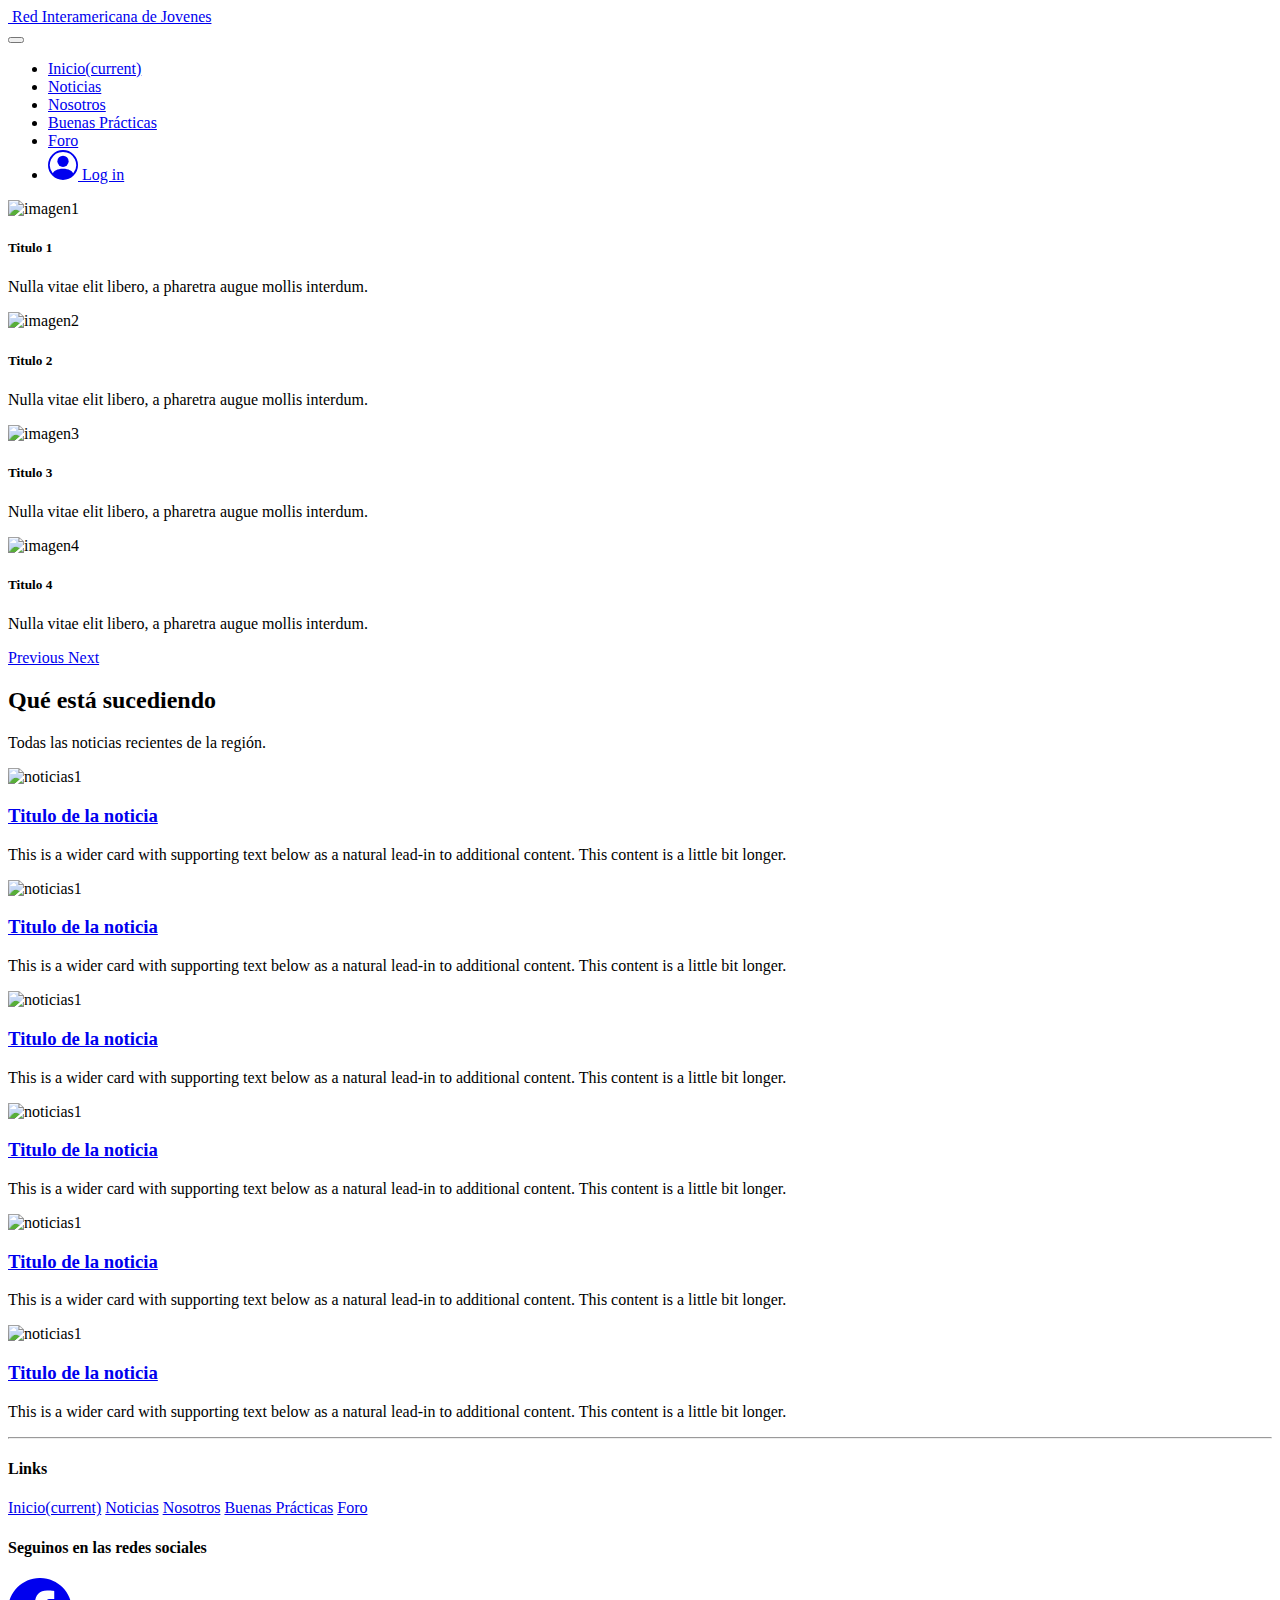
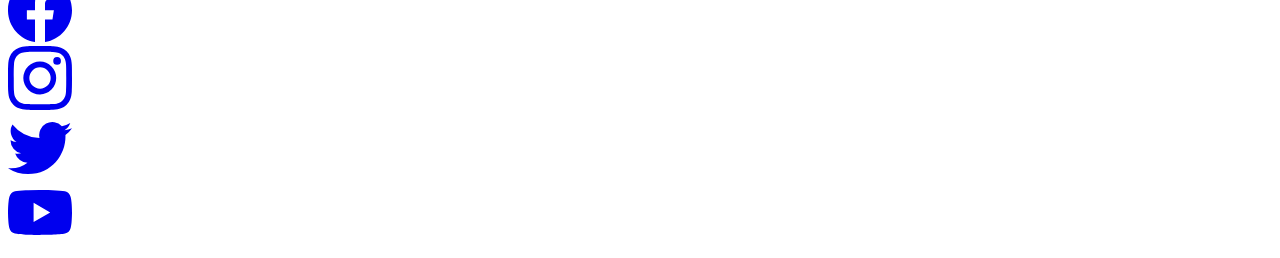
==== wp-content/themes/YouthTheme/model/index.html @ cebd4c57 "Added models" ====
<!DOCTYPE html>
<html lang="es">

<head>
  <meta charset="UTF-8">
  <meta name="viewport" content="width=device-width, initial-scale=1.0">
  <title>Interamerican Youth Network</title>
  <link rel="stylesheet" href="https://cdn.jsdelivr.net/npm/bootstrap@4.6.0/dist/css/bootstrap.min.css"
    integrity="sha384-B0vP5xmATw1+K9KRQjQERJvTumQW0nPEzvF6L/Z6nronJ3oUOFUFpCjEUQouq2+l" crossorigin="anonymous">
  <link rel="stylesheet" href="css/estilos.css">
</head>

<body>

  <header>
    <!-- Image and text -->
    <nav class="navbar navbar-light bg-light">
      <a class="navbar-brand" href="#">
        <img src="https://via.placeholder.com/30x30" class="d-inline-block align-top" alt="" loading="lazy">
        Red Interamericana de Jovenes
      </a>

      <nav class="navbar navbar-expand-lg navbar-light bg-light">
        <button class="navbar-toggler" type="button" data-toggle="collapse" data-target="#navbarNav"
          aria-controls="navbarNav" aria-expanded="false" aria-label="Toggle navigation">
          <span class="navbar-toggler-icon"></span>
        </button>
        <div class="collapse navbar-collapse" id="navbarNav">
          <ul class="navbar-nav align-items-baseline">
            <li class="nav-item active">
              <a class="nav-link" href="#">Inicio<span class="sr-only">(current)</span></a>
            </li>
            <li class="nav-item">
              <a class="nav-link" href="posts.html">Noticias</a>
            </li>
            <li class="nav-item">
              <a class="nav-link" href="about.html">Nosotros</a>
            </li>
            <li class="nav-item">
              <a class="nav-link" href="#">Buenas Prácticas</a>
            </li>
            <li class="nav-item">
              <a class="nav-link" href="#">Foro</a>
            </li>

            <li class="nav-item">
              <a class="nav-link" href="login.html">
                <svg xmlns="http://www.w3.org/2000/svg" width="30" height="30" fill="currentColor"
                  class="bi bi-person-circle mr-1" viewBox="0 0 16 16">
                  <path d="M11 6a3 3 0 1 1-6 0 3 3 0 0 1 6 0z" />
                  <path fill-rule="evenodd"
                    d="M0 8a8 8 0 1 1 16 0A8 8 0 0 1 0 8zm8-7a7 7 0 0 0-5.468 11.37C3.242 11.226 4.805 10 8 10s4.757 1.225 5.468 2.37A7 7 0 0 0 8 1z" />
                </svg>
                <span>Log in</span>
              </a>
            </li>
          </ul>
        </div>
      </nav>
    </nav>
  </header>

  <div id="carouselExampleFade" class="carousel slide carousel-fade" data-ride="carousel">
    <div class="carousel-inner">
      <div class="carousel-item active">
        <img src="https://via.placeholder.com/1820x720" class="d-block w-100" alt="imagen1">
        <div class="carousel-caption d-none d-md-block">
          <h5>Titulo 1</h5>
          <p>Nulla vitae elit libero, a pharetra augue mollis interdum.</p>
        </div>
      </div>
      <div class="carousel-item">
        <img src="https://via.placeholder.com/1820x720" class="d-block w-100" alt="imagen2">
        <div class="carousel-caption d-none d-md-block">
          <h5>Titulo 2</h5>
          <p>Nulla vitae elit libero, a pharetra augue mollis interdum.</p>
        </div>
      </div>
      <div class="carousel-item">
        <img src="https://via.placeholder.com/1820x720" class="d-block w-100" alt="imagen3">
        <div class="carousel-caption d-none d-md-block">
          <h5>Titulo 3</h5>
          <p>Nulla vitae elit libero, a pharetra augue mollis interdum.</p>
        </div>
      </div>
      <div class="carousel-item">
        <img src="https://via.placeholder.com/1820x720" class="d-block w-100" alt="imagen4">
        <div class="carousel-caption d-none d-md-block">
          <h5>Titulo 4</h5>
          <p>Nulla vitae elit libero, a pharetra augue mollis interdum.</p>
        </div>
      </div>
    </div>
    <a class="carousel-control-prev" href="#carouselExampleFade" role="button" data-slide="prev">
      <span class="carousel-control-prev-icon" aria-hidden="true"></span>
      <span class="sr-only">Previous</span>
    </a>
    <a class="carousel-control-next" href="#carouselExampleFade" role="button" data-slide="next">
      <span class="carousel-control-next-icon" aria-hidden="true"></span>
      <span class="sr-only">Next</span>
    </a>
  </div>
  <h2></h2>
  <p></p>
  <section>
    <main role="main">

      <section class="text-center">
        <div class="container">
          <h2>Qué está sucediendo</h2>
          <p class="lead text-muted">Todas las noticias recientes de la región.</p>
        </div>
      </section>

      <div class="album py-5">
        <div class="container">

          <div class="row">
            <!--primer fila de noticias-->

            <div class="col-md-4">
              <div class="card mb-4 border-0">
                <img src="https://via.placeholder.com/328x225" alt="noticias1">
                <div class="card-body bg-transparent">
                  <a href="singlepost.html" class="title-link">
                    <h3>Titulo de la noticia</h3>
                  </a>
                  <p class="card-text text-justify">This is a wider card with supporting text below as a natural lead-in to
                    additional content. This content is a little bit longer.</p>
                </div>
              </div>
            </div>

            <div class="col-md-4">
              <div class="card mb-4 border-0">
                <img src="https://via.placeholder.com/328x225" alt="noticias1">
                <div class="card-body bg-transparent">
                  <a href="singlepost.html" class="title-link">
                    <h3>Titulo de la noticia</h3>
                  </a>
                  <p class="card-text text-justify">This is a wider card with supporting text below as a natural lead-in to
                    additional content. This content is a little bit longer.</p>
                </div>
              </div>
            </div>

            <div class="col-md-4">
              <div class="card mb-4 border-0">
                <img src="https://via.placeholder.com/328x225" alt="noticias1">
                <div class="card-body bg-transparent">
                  <a href="singlepost.html" class="title-link">
                    <h3>Titulo de la noticia</h3>
                  </a>
                  <p class="card-text text-justify">This is a wider card with supporting text below as a natural lead-in to
                    additional content. This content is a little bit longer.</p>
                </div>
              </div>
            </div>

            <div class="col-md-4">
              <div class="card mb-4 border-0">
                <img src="https://via.placeholder.com/328x225" alt="noticias1">
                <div class="card-body bg-transparent">
                  <a href="singlepost.html" class="title-link">
                    <h3>Titulo de la noticia</h3>
                  </a>
                  <p class="card-text text-justify">This is a wider card with supporting text below as a natural lead-in to
                    additional content. This content is a little bit longer.</p>
                </div>
              </div>
            </div>

            <div class="col-md-4">
              <div class="card mb-4 border-0">
                <img src="https://via.placeholder.com/328x225" alt="noticias1">
                <div class="card-body bg-transparent">
                  <a href="singlepost.html" class="title-link">
                    <h3>Titulo de la noticia</h3>
                  </a>
                  <p class="card-text text-justify">This is a wider card with supporting text below as a natural lead-in to
                    additional content. This content is a little bit longer.</p>
                </div>
              </div>
            </div>

            <div class="col-md-4">
              <div class="card mb-4 border-0">
                <img src="https://via.placeholder.com/328x225" alt="noticias1">
                <div class="card-body bg-transparent">
                  <a href="singlepost.html" class="title-link">
                    <h3>Titulo de la noticia</h3>
                  </a>
                  <p class="card-text text-justify">This is a wider card with supporting text below as a natural lead-in to
                    additional content. This content is a little bit longer.</p>
                </div>
              </div>
            </div>

          </div>
        </div>
      </div>
    </main>

    <footer>
      <div class="container">
        <hr>
        <div class="row justify-content-between">
          <div class="col-md-4">
            <h4 class="mb-2">Links</h4>
            <nav class="nav flex-column">
              <a class="nav-link pl-1" href="#">Inicio<span class="sr-only">(current)</span></a>
              <a class="nav-link pl-1" href="posts.html">Noticias</a>
              <a class="nav-link pl-1" href="about.html">Nosotros</a>
              <a class="nav-link pl-1" href="#">Buenas Prácticas</a>
              <a class="nav-link pl-1" href="#">Foro</a>
            </nav>
          </div>


          <div class="col-md-4">
            <h4 class="text-center mb-2">Seguinos en las redes sociales</h2>
            <div class="row justify-content-around">
                <!-- Facebook -->
                <div class="col-lg-3 mb-3 text-center">
                    <a href="#">
                        <svg xmlns="http://www.w3.org/2000/svg" width="64" height="64" fill="currentColor"
                            class="bi bi-facebook" viewBox="0 0 16 16">
                            <path
                                d="M16 8.049c0-4.446-3.582-8.05-8-8.05C3.58 0-.002 3.603-.002 8.05c0 4.017 2.926 7.347 6.75 7.951v-5.625h-2.03V8.05H6.75V6.275c0-2.017 1.195-3.131 3.022-3.131.876 0 1.791.157 1.791.157v1.98h-1.009c-.993 0-1.303.621-1.303 1.258v1.51h2.218l-.354 2.326H9.25V16c3.824-.604 6.75-3.934 6.75-7.951z" />
                        </svg>
                    </a>
                </div>

                <!-- Instagram-->
                <div class="col-lg-3 mb-3 text-center">
                    <a href="#">
                        <svg xmlns="http://www.w3.org/2000/svg" width="64" height="64" fill="currentColor"
                            class="bi bi-instagram" viewBox="0 0 16 16">
                            <path
                                d="M8 0C5.829 0 5.556.01 4.703.048 3.85.088 3.269.222 2.76.42a3.917 3.917 0 0 0-1.417.923A3.927 3.927 0 0 0 .42 2.76C.222 3.268.087 3.85.048 4.7.01 5.555 0 5.827 0 8.001c0 2.172.01 2.444.048 3.297.04.852.174 1.433.372 1.942.205.526.478.972.923 1.417.444.445.89.719 1.416.923.51.198 1.09.333 1.942.372C5.555 15.99 5.827 16 8 16s2.444-.01 3.298-.048c.851-.04 1.434-.174 1.943-.372a3.916 3.916 0 0 0 1.416-.923c.445-.445.718-.891.923-1.417.197-.509.332-1.09.372-1.942C15.99 10.445 16 10.173 16 8s-.01-2.445-.048-3.299c-.04-.851-.175-1.433-.372-1.941a3.926 3.926 0 0 0-.923-1.417A3.911 3.911 0 0 0 13.24.42c-.51-.198-1.092-.333-1.943-.372C10.443.01 10.172 0 7.998 0h.003zm-.717 1.442h.718c2.136 0 2.389.007 3.232.046.78.035 1.204.166 1.486.275.373.145.64.319.92.599.28.28.453.546.598.92.11.281.24.705.275 1.485.039.843.047 1.096.047 3.231s-.008 2.389-.047 3.232c-.035.78-.166 1.203-.275 1.485a2.47 2.47 0 0 1-.599.919c-.28.28-.546.453-.92.598-.28.11-.704.24-1.485.276-.843.038-1.096.047-3.232.047s-2.39-.009-3.233-.047c-.78-.036-1.203-.166-1.485-.276a2.478 2.478 0 0 1-.92-.598 2.48 2.48 0 0 1-.6-.92c-.109-.281-.24-.705-.275-1.485-.038-.843-.046-1.096-.046-3.233 0-2.136.008-2.388.046-3.231.036-.78.166-1.204.276-1.486.145-.373.319-.64.599-.92.28-.28.546-.453.92-.598.282-.11.705-.24 1.485-.276.738-.034 1.024-.044 2.515-.045v.002zm4.988 1.328a.96.96 0 1 0 0 1.92.96.96 0 0 0 0-1.92zm-4.27 1.122a4.109 4.109 0 1 0 0 8.217 4.109 4.109 0 0 0 0-8.217zm0 1.441a2.667 2.667 0 1 1 0 5.334 2.667 2.667 0 0 1 0-5.334z" />
                        </svg>
                    </a>
                </div>

                <!-- Twitter -->
                <div class="col-lg-3 mb-3 text-center">
                    <a href="#">
                        <svg xmlns="http://www.w3.org/2000/svg" width="64" height="64" fill="currentColor"
                            class="bi bi-instagram" viewBox="0 0 16 16">
                            <path
                                d="M5.026 15c6.038 0 9.341-5.003 9.341-9.334 0-.14 0-.282-.006-.422A6.685 6.685 0 0 0 16 3.542a6.658 6.658 0 0 1-1.889.518 3.301 3.301 0 0 0 1.447-1.817 6.533 6.533 0 0 1-2.087.793A3.286 3.286 0 0 0 7.875 6.03a9.325 9.325 0 0 1-6.767-3.429 3.289 3.289 0 0 0 1.018 4.382A3.323 3.323 0 0 1 .64 6.575v.045a3.288 3.288 0 0 0 2.632 3.218 3.203 3.203 0 0 1-.865.115 3.23 3.23 0 0 1-.614-.057 3.283 3.283 0 0 0 3.067 2.277A6.588 6.588 0 0 1 .78 13.58a6.32 6.32 0 0 1-.78-.045A9.344 9.344 0 0 0 5.026 15z" />
                        </svg>
                    </a>
                </div>

                <!-- Youtube -->
                <div class="col-lg-3 mb-3 text-center">
                    <a href="#">
                        <svg xmlns="http://www.w3.org/2000/svg" width="64" height="64" fill="currentColor"
                            class="bi bi-instagram" viewBox="0 0 16 16">
                            <path
                                d="M8.051 1.999h.089c.822.003 4.987.033 6.11.335a2.01 2.01 0 0 1 1.415 1.42c.101.38.172.883.22 1.402l.01.104.022.26.008.104c.065.914.073 1.77.074 1.957v.075c-.001.194-.01 1.108-.082 2.06l-.008.105-.009.104c-.05.572-.124 1.14-.235 1.558a2.007 2.007 0 0 1-1.415 1.42c-1.16.312-5.569.334-6.18.335h-.142c-.309 0-1.587-.006-2.927-.052l-.17-.006-.087-.004-.171-.007-.171-.007c-1.11-.049-2.167-.128-2.654-.26a2.007 2.007 0 0 1-1.415-1.419c-.111-.417-.185-.986-.235-1.558L.09 9.82l-.008-.104A31.4 31.4 0 0 1 0 7.68v-.122C.002 7.343.01 6.6.064 5.78l.007-.103.003-.052.008-.104.022-.26.01-.104c.048-.519.119-1.023.22-1.402a2.007 2.007 0 0 1 1.415-1.42c.487-.13 1.544-.21 2.654-.26l.17-.007.172-.006.086-.003.171-.007A99.788 99.788 0 0 1 7.858 2h.193zM6.4 5.209v4.818l4.157-2.408L6.4 5.209z" />
                        </svg>
                    </a>
                </div>
            </div>
          </div>
        </div>
      </div>
    </footer>

  </section>
  <script src="https://code.jquery.com/jquery-3.5.1.slim.min.js"
    integrity="sha384-DfXdz2htPH0lsSSs5nCTpuj/zy4C+OGpamoFVy38MVBnE+IbbVYUew+OrCXaRkfj"
    crossorigin="anonymous"></script>
  <script src="https://cdn.jsdelivr.net/npm/popper.js@1.16.1/dist/umd/popper.min.js"
    integrity="sha384-9/reFTGAW83EW2RDu2S0VKaIzap3H66lZH81PoYlFhbGU+6BZp6G7niu735Sk7lN"
    crossorigin="anonymous"></script>
  <script src="https://cdn.jsdelivr.net/npm/bootstrap@4.6.0/dist/js/bootstrap.min.js"
    integrity="sha384-+YQ4JLhjyBLPDQt//I+STsc9iw4uQqACwlvpslubQzn4u2UU2UFM80nGisd026JF"
    crossorigin="anonymous"></script>

</body>

</html>
---- wp-content/themes/YouthTheme/model/css/estilos.css ----
/*
    COLORS REFERENCE
    --iyn-purple = #612E6F
    --iyn-blue = #271F56
    --iyn-orange = #F3702C
    --iyn-yellow = #ECE825
*/

:root {
    --iyn-purple: #612E6F;
    --iyn-blue: #271F56;
    --iyn-orange: #F3702C;
    --iyn-yellow: #ECE825;
}

.iyn-bg-emphasis {
    background-color: var(--iyn-purple);
    color: white;
}
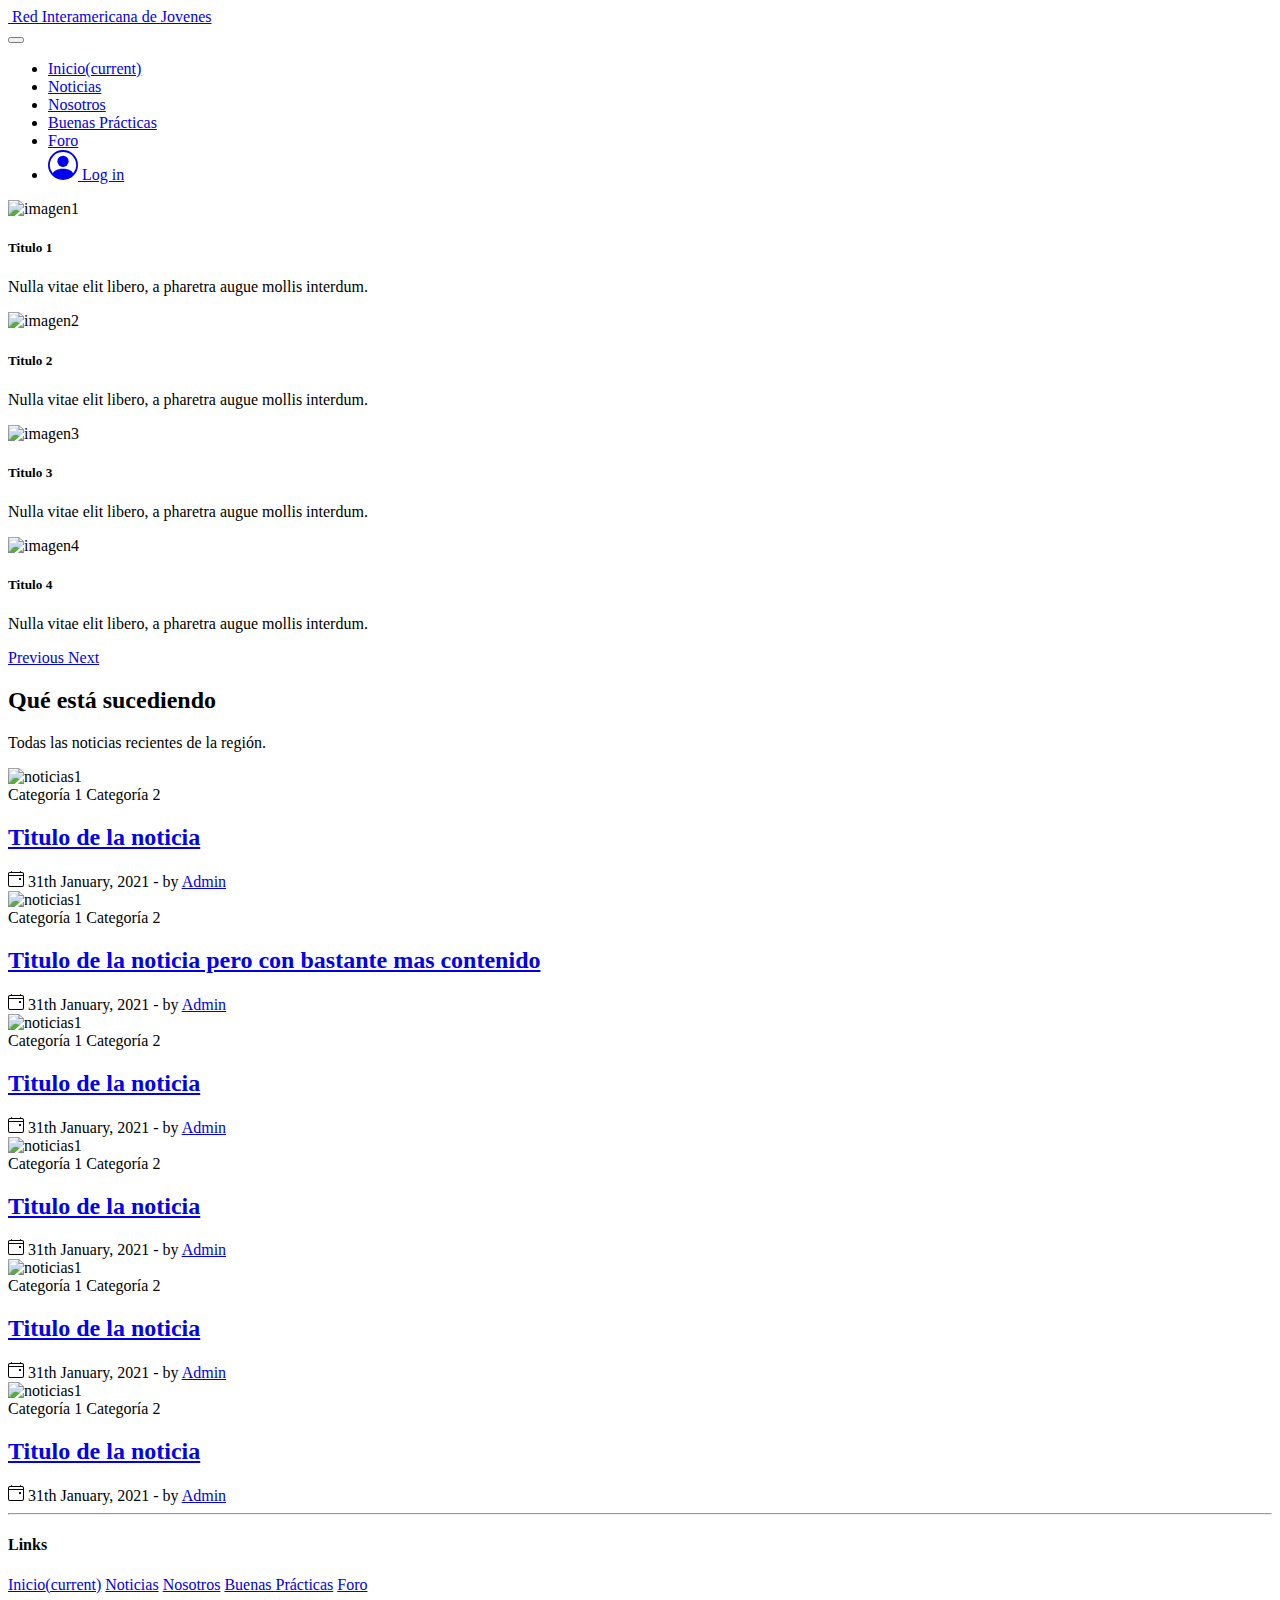
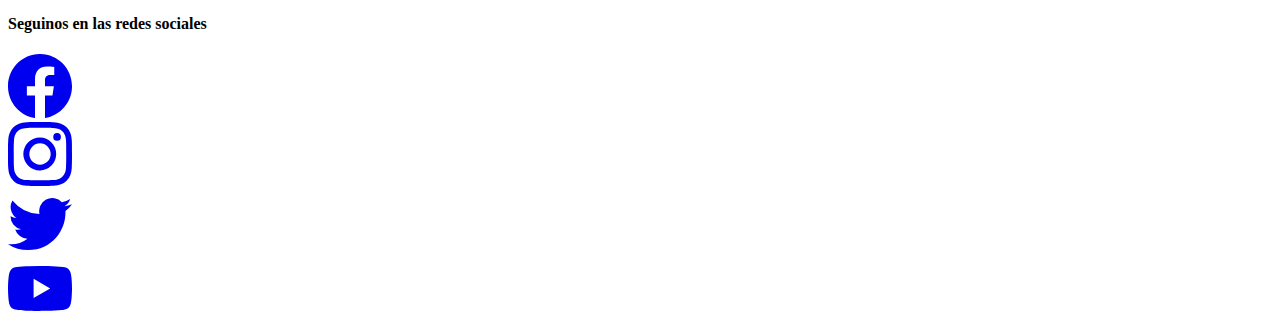
==== commit 1ecc0f2a: "Model for index and singlepost update" ====
--- a/wp-content/themes/YouthTheme/model/index.html
+++ b/wp-content/themes/YouthTheme/model/index.html
@@ -119,79 +119,229 @@
             <!--primer fila de noticias-->
 
             <div class="col-md-4">
+              <div class="card pb-4 border-0 h-100">
+                <img src="https://via.placeholder.com/328x225" alt="noticias1">
+                <div class="card-body bg-transparent pl-1 pt-2">
+
+                  <div class="row mb-2">
+                    <div class="col-md-auto">
+                      <a class="badge badge-primary p-1">
+                        Categoría 1
+                      </a>
+                      <a class="badge badge-secondary p-1">
+                        Categoría 2
+                      </a>
+                    </div>
+                  </div>
+
+                  <a href="singlepost.html" class="title-link">
+                    <h2 class="text-justify">Titulo de la noticia</h3>
+                  </a>
+
+                </div>
+                <div class="card-footer bg-transparent pl-1 border-top-0">
+                  <!-- Subtitle and info -->
+                  <div class="d-flex align-items-center mb-2 text-muted">
+                    <svg xmlns="http://www.w3.org/2000/svg" width="16" height="16" fill="currentColor"
+                      class="bi bi-calendar4-event mr-1" viewBox="0 0 16 16">
+                      <path
+                        d="M3.5 0a.5.5 0 0 1 .5.5V1h8V.5a.5.5 0 0 1 1 0V1h1a2 2 0 0 1 2 2v11a2 2 0 0 1-2 2H2a2 2 0 0 1-2-2V3a2 2 0 0 1 2-2h1V.5a.5.5 0 0 1 .5-.5zM2 2a1 1 0 0 0-1 1v1h14V3a1 1 0 0 0-1-1H2zm13 3H1v9a1 1 0 0 0 1 1h12a1 1 0 0 0 1-1V5z" />
+                      <path
+                        d="M11 7.5a.5.5 0 0 1 .5-.5h1a.5.5 0 0 1 .5.5v1a.5.5 0 0 1-.5.5h-1a.5.5 0 0 1-.5-.5v-1z" />
+                    </svg>
+                    <span>31th January, 2021 - by</span>
+                    <a href="#" class="ml-1 text-decoration-none">Admin</a>
+                  </div>
+                </div>
+              </div>
+            </div>
+
+            <div class="col-md-4">
+              <div class="card pb-4 border-0 h-100">
+                <img src="https://localhost/interamericanyouthnetwork/wp-content/uploads/2021/02/10885258_1555445701362956_2583106048994791272_n.jpg" height="225" width="328" style="object-fit: cover" alt="noticias1">
+                <div class="card-body bg-transparent pl-1 pt-2">
+
+                  <div class="row mb-2">
+                    <div class="col-md-auto">
+                      <a class="badge badge-primary p-1">
+                        Categoría 1
+                      </a>
+                      <a class="badge badge-secondary p-1">
+                        Categoría 2
+                      </a>
+                    </div>
+                  </div>
+
+                  <a href="singlepost.html" class="title-link">
+                    <h2 class="text-justify">Titulo de la noticia pero con bastante mas contenido</h3>
+                  </a>
+
+                </div>
+                <div class="card-footer bg-transparent pl-1 border-top-0">
+                  <!-- Subtitle and info -->
+                  <div class="d-flex align-items-center mb-2 text-muted">
+                    <svg xmlns="http://www.w3.org/2000/svg" width="16" height="16" fill="currentColor"
+                      class="bi bi-calendar4-event mr-1" viewBox="0 0 16 16">
+                      <path
+                        d="M3.5 0a.5.5 0 0 1 .5.5V1h8V.5a.5.5 0 0 1 1 0V1h1a2 2 0 0 1 2 2v11a2 2 0 0 1-2 2H2a2 2 0 0 1-2-2V3a2 2 0 0 1 2-2h1V.5a.5.5 0 0 1 .5-.5zM2 2a1 1 0 0 0-1 1v1h14V3a1 1 0 0 0-1-1H2zm13 3H1v9a1 1 0 0 0 1 1h12a1 1 0 0 0 1-1V5z" />
+                      <path
+                        d="M11 7.5a.5.5 0 0 1 .5-.5h1a.5.5 0 0 1 .5.5v1a.5.5 0 0 1-.5.5h-1a.5.5 0 0 1-.5-.5v-1z" />
+                    </svg>
+                    <span>31th January, 2021 - by</span>
+                    <a href="#" class="ml-1 text-decoration-none">Admin</a>
+                  </div>
+                </div>
+              </div>
+            </div>
+
+            <div class="col-md-4">
+              <div class="card pb-4 border-0 h-100">
+                <img src="https://via.placeholder.com/328x225" alt="noticias1">
+                <div class="card-body bg-transparent pl-1 pt-2">
+
+                  <div class="row mb-2">
+                    <div class="col-md-auto">
+                      <a class="badge badge-primary p-1">
+                        Categoría 1
+                      </a>
+                      <a class="badge badge-secondary p-1">
+                        Categoría 2
+                      </a>
+                    </div>
+                  </div>
+
+                  <a href="singlepost.html" class="title-link">
+                    <h2 class="text-justify">Titulo de la noticia</h3>
+                  </a>
+
+                </div>
+                <div class="card-footer bg-transparent pl-1 border-top-0">
+                  <!-- Subtitle and info -->
+                  <div class="d-flex align-items-center mb-2 text-muted">
+                    <svg xmlns="http://www.w3.org/2000/svg" width="16" height="16" fill="currentColor"
+                      class="bi bi-calendar4-event mr-1" viewBox="0 0 16 16">
+                      <path
+                        d="M3.5 0a.5.5 0 0 1 .5.5V1h8V.5a.5.5 0 0 1 1 0V1h1a2 2 0 0 1 2 2v11a2 2 0 0 1-2 2H2a2 2 0 0 1-2-2V3a2 2 0 0 1 2-2h1V.5a.5.5 0 0 1 .5-.5zM2 2a1 1 0 0 0-1 1v1h14V3a1 1 0 0 0-1-1H2zm13 3H1v9a1 1 0 0 0 1 1h12a1 1 0 0 0 1-1V5z" />
+                      <path
+                        d="M11 7.5a.5.5 0 0 1 .5-.5h1a.5.5 0 0 1 .5.5v1a.5.5 0 0 1-.5.5h-1a.5.5 0 0 1-.5-.5v-1z" />
+                    </svg>
+                    <span>31th January, 2021 - by</span>
+                    <a href="#" class="ml-1 text-decoration-none">Admin</a>
+                  </div>
+                </div>
+              </div>
+            </div>
+
+            <div class="col-md-4">
               <div class="card mb-4 border-0">
                 <img src="https://via.placeholder.com/328x225" alt="noticias1">
-                <div class="card-body bg-transparent">
-                  <a href="singlepost.html" class="title-link">
-                    <h3>Titulo de la noticia</h3>
-                  </a>
-                  <p class="card-text text-justify">This is a wider card with supporting text below as a natural lead-in to
-                    additional content. This content is a little bit longer.</p>
-                </div>
-              </div>
-            </div>
-
-            <div class="col-md-4">
-              <div class="card mb-4 border-0">
+                <div class="card-body bg-transparent pl-1 pt-2">
+
+                  <div class="row mb-2">
+                    <div class="col-md-auto">
+                      <a class="badge badge-primary p-1">
+                        Categoría 1
+                      </a>
+                      <a class="badge badge-secondary p-1">
+                        Categoría 2
+                      </a>
+                    </div>
+                  </div>
+
+                  <a href="singlepost.html" class="title-link">
+                    <h2 class="text-justify">Titulo de la noticia</h3>
+                  </a>
+
+                </div>
+                <div class="card-footer bg-transparent pl-1 border-top-0">
+                  <!-- Subtitle and info -->
+                  <div class="d-flex align-items-center mb-2 text-muted">
+                    <svg xmlns="http://www.w3.org/2000/svg" width="16" height="16" fill="currentColor"
+                      class="bi bi-calendar4-event mr-1" viewBox="0 0 16 16">
+                      <path
+                        d="M3.5 0a.5.5 0 0 1 .5.5V1h8V.5a.5.5 0 0 1 1 0V1h1a2 2 0 0 1 2 2v11a2 2 0 0 1-2 2H2a2 2 0 0 1-2-2V3a2 2 0 0 1 2-2h1V.5a.5.5 0 0 1 .5-.5zM2 2a1 1 0 0 0-1 1v1h14V3a1 1 0 0 0-1-1H2zm13 3H1v9a1 1 0 0 0 1 1h12a1 1 0 0 0 1-1V5z" />
+                      <path
+                        d="M11 7.5a.5.5 0 0 1 .5-.5h1a.5.5 0 0 1 .5.5v1a.5.5 0 0 1-.5.5h-1a.5.5 0 0 1-.5-.5v-1z" />
+                    </svg>
+                    <span>31th January, 2021 - by</span>
+                    <a href="#" class="ml-1 text-decoration-none">Admin</a>
+                  </div>
+                </div>
+              </div>
+            </div>
+
+            <div class="col-md-4">
+              <div class="card pb-4 border-0 h-100">
                 <img src="https://via.placeholder.com/328x225" alt="noticias1">
-                <div class="card-body bg-transparent">
-                  <a href="singlepost.html" class="title-link">
-                    <h3>Titulo de la noticia</h3>
-                  </a>
-                  <p class="card-text text-justify">This is a wider card with supporting text below as a natural lead-in to
-                    additional content. This content is a little bit longer.</p>
-                </div>
-              </div>
-            </div>
-
-            <div class="col-md-4">
-              <div class="card mb-4 border-0">
+                <div class="card-body bg-transparent pl-1 pt-2">
+
+                  <div class="row mb-2">
+                    <div class="col-md-auto">
+                      <a class="badge badge-primary p-1">
+                        Categoría 1
+                      </a>
+                      <a class="badge badge-secondary p-1">
+                        Categoría 2
+                      </a>
+                    </div>
+                  </div>
+
+                  <a href="singlepost.html" class="title-link">
+                    <h2 class="text-justify">Titulo de la noticia</h3>
+                  </a>
+
+                </div>
+                <div class="card-footer bg-transparent pl-1 border-top-0">
+                  <!-- Subtitle and info -->
+                  <div class="d-flex align-items-center mb-2 text-muted">
+                    <svg xmlns="http://www.w3.org/2000/svg" width="16" height="16" fill="currentColor"
+                      class="bi bi-calendar4-event mr-1" viewBox="0 0 16 16">
+                      <path
+                        d="M3.5 0a.5.5 0 0 1 .5.5V1h8V.5a.5.5 0 0 1 1 0V1h1a2 2 0 0 1 2 2v11a2 2 0 0 1-2 2H2a2 2 0 0 1-2-2V3a2 2 0 0 1 2-2h1V.5a.5.5 0 0 1 .5-.5zM2 2a1 1 0 0 0-1 1v1h14V3a1 1 0 0 0-1-1H2zm13 3H1v9a1 1 0 0 0 1 1h12a1 1 0 0 0 1-1V5z" />
+                      <path
+                        d="M11 7.5a.5.5 0 0 1 .5-.5h1a.5.5 0 0 1 .5.5v1a.5.5 0 0 1-.5.5h-1a.5.5 0 0 1-.5-.5v-1z" />
+                    </svg>
+                    <span>31th January, 2021 - by</span>
+                    <a href="#" class="ml-1 text-decoration-none">Admin</a>
+                  </div>
+                </div>
+              </div>
+            </div>
+
+            <div class="col-md-4">
+              <div class="card pb-4 border-0 h-100">
                 <img src="https://via.placeholder.com/328x225" alt="noticias1">
-                <div class="card-body bg-transparent">
-                  <a href="singlepost.html" class="title-link">
-                    <h3>Titulo de la noticia</h3>
-                  </a>
-                  <p class="card-text text-justify">This is a wider card with supporting text below as a natural lead-in to
-                    additional content. This content is a little bit longer.</p>
-                </div>
-              </div>
-            </div>
-
-            <div class="col-md-4">
-              <div class="card mb-4 border-0">
-                <img src="https://via.placeholder.com/328x225" alt="noticias1">
-                <div class="card-body bg-transparent">
-                  <a href="singlepost.html" class="title-link">
-                    <h3>Titulo de la noticia</h3>
-                  </a>
-                  <p class="card-text text-justify">This is a wider card with supporting text below as a natural lead-in to
-                    additional content. This content is a little bit longer.</p>
-                </div>
-              </div>
-            </div>
-
-            <div class="col-md-4">
-              <div class="card mb-4 border-0">
-                <img src="https://via.placeholder.com/328x225" alt="noticias1">
-                <div class="card-body bg-transparent">
-                  <a href="singlepost.html" class="title-link">
-                    <h3>Titulo de la noticia</h3>
-                  </a>
-                  <p class="card-text text-justify">This is a wider card with supporting text below as a natural lead-in to
-                    additional content. This content is a little bit longer.</p>
-                </div>
-              </div>
-            </div>
-
-            <div class="col-md-4">
-              <div class="card mb-4 border-0">
-                <img src="https://via.placeholder.com/328x225" alt="noticias1">
-                <div class="card-body bg-transparent">
-                  <a href="singlepost.html" class="title-link">
-                    <h3>Titulo de la noticia</h3>
-                  </a>
-                  <p class="card-text text-justify">This is a wider card with supporting text below as a natural lead-in to
-                    additional content. This content is a little bit longer.</p>
+                <div class="card-body bg-transparent pl-1 pt-2">
+
+                  <div class="row mb-2">
+                    <div class="col-md-auto">
+                      <a class="badge badge-primary p-1">
+                        Categoría 1
+                      </a>
+                      <a class="badge badge-secondary p-1">
+                        Categoría 2
+                      </a>
+                    </div>
+                  </div>
+
+                  <a href="singlepost.html" class="title-link">
+                    <h2 class="text-justify">Titulo de la noticia</h3>
+                  </a>
+
+                </div>
+                <div class="card-footer bg-transparent pl-1 border-top-0">
+                  <!-- Subtitle and info -->
+                  <div class="d-flex align-items-center mb-2 text-muted">
+                    <svg xmlns="http://www.w3.org/2000/svg" width="16" height="16" fill="currentColor"
+                      class="bi bi-calendar4-event mr-1" viewBox="0 0 16 16">
+                      <path
+                        d="M3.5 0a.5.5 0 0 1 .5.5V1h8V.5a.5.5 0 0 1 1 0V1h1a2 2 0 0 1 2 2v11a2 2 0 0 1-2 2H2a2 2 0 0 1-2-2V3a2 2 0 0 1 2-2h1V.5a.5.5 0 0 1 .5-.5zM2 2a1 1 0 0 0-1 1v1h14V3a1 1 0 0 0-1-1H2zm13 3H1v9a1 1 0 0 0 1 1h12a1 1 0 0 0 1-1V5z" />
+                      <path
+                        d="M11 7.5a.5.5 0 0 1 .5-.5h1a.5.5 0 0 1 .5.5v1a.5.5 0 0 1-.5.5h-1a.5.5 0 0 1-.5-.5v-1z" />
+                    </svg>
+                    <span>31th January, 2021 - by</span>
+                    <a href="#" class="ml-1 text-decoration-none">Admin</a>
+                  </div>
                 </div>
               </div>
             </div>
@@ -219,51 +369,51 @@
 
           <div class="col-md-4">
             <h4 class="text-center mb-2">Seguinos en las redes sociales</h2>
-            <div class="row justify-content-around">
+              <div class="row justify-content-around">
                 <!-- Facebook -->
                 <div class="col-lg-3 mb-3 text-center">
-                    <a href="#">
-                        <svg xmlns="http://www.w3.org/2000/svg" width="64" height="64" fill="currentColor"
-                            class="bi bi-facebook" viewBox="0 0 16 16">
-                            <path
-                                d="M16 8.049c0-4.446-3.582-8.05-8-8.05C3.58 0-.002 3.603-.002 8.05c0 4.017 2.926 7.347 6.75 7.951v-5.625h-2.03V8.05H6.75V6.275c0-2.017 1.195-3.131 3.022-3.131.876 0 1.791.157 1.791.157v1.98h-1.009c-.993 0-1.303.621-1.303 1.258v1.51h2.218l-.354 2.326H9.25V16c3.824-.604 6.75-3.934 6.75-7.951z" />
-                        </svg>
-                    </a>
+                  <a href="#">
+                    <svg xmlns="http://www.w3.org/2000/svg" width="64" height="64" fill="currentColor"
+                      class="bi bi-facebook" viewBox="0 0 16 16">
+                      <path
+                        d="M16 8.049c0-4.446-3.582-8.05-8-8.05C3.58 0-.002 3.603-.002 8.05c0 4.017 2.926 7.347 6.75 7.951v-5.625h-2.03V8.05H6.75V6.275c0-2.017 1.195-3.131 3.022-3.131.876 0 1.791.157 1.791.157v1.98h-1.009c-.993 0-1.303.621-1.303 1.258v1.51h2.218l-.354 2.326H9.25V16c3.824-.604 6.75-3.934 6.75-7.951z" />
+                    </svg>
+                  </a>
                 </div>
 
                 <!-- Instagram-->
                 <div class="col-lg-3 mb-3 text-center">
-                    <a href="#">
-                        <svg xmlns="http://www.w3.org/2000/svg" width="64" height="64" fill="currentColor"
-                            class="bi bi-instagram" viewBox="0 0 16 16">
-                            <path
-                                d="M8 0C5.829 0 5.556.01 4.703.048 3.85.088 3.269.222 2.76.42a3.917 3.917 0 0 0-1.417.923A3.927 3.927 0 0 0 .42 2.76C.222 3.268.087 3.85.048 4.7.01 5.555 0 5.827 0 8.001c0 2.172.01 2.444.048 3.297.04.852.174 1.433.372 1.942.205.526.478.972.923 1.417.444.445.89.719 1.416.923.51.198 1.09.333 1.942.372C5.555 15.99 5.827 16 8 16s2.444-.01 3.298-.048c.851-.04 1.434-.174 1.943-.372a3.916 3.916 0 0 0 1.416-.923c.445-.445.718-.891.923-1.417.197-.509.332-1.09.372-1.942C15.99 10.445 16 10.173 16 8s-.01-2.445-.048-3.299c-.04-.851-.175-1.433-.372-1.941a3.926 3.926 0 0 0-.923-1.417A3.911 3.911 0 0 0 13.24.42c-.51-.198-1.092-.333-1.943-.372C10.443.01 10.172 0 7.998 0h.003zm-.717 1.442h.718c2.136 0 2.389.007 3.232.046.78.035 1.204.166 1.486.275.373.145.64.319.92.599.28.28.453.546.598.92.11.281.24.705.275 1.485.039.843.047 1.096.047 3.231s-.008 2.389-.047 3.232c-.035.78-.166 1.203-.275 1.485a2.47 2.47 0 0 1-.599.919c-.28.28-.546.453-.92.598-.28.11-.704.24-1.485.276-.843.038-1.096.047-3.232.047s-2.39-.009-3.233-.047c-.78-.036-1.203-.166-1.485-.276a2.478 2.478 0 0 1-.92-.598 2.48 2.48 0 0 1-.6-.92c-.109-.281-.24-.705-.275-1.485-.038-.843-.046-1.096-.046-3.233 0-2.136.008-2.388.046-3.231.036-.78.166-1.204.276-1.486.145-.373.319-.64.599-.92.28-.28.546-.453.92-.598.282-.11.705-.24 1.485-.276.738-.034 1.024-.044 2.515-.045v.002zm4.988 1.328a.96.96 0 1 0 0 1.92.96.96 0 0 0 0-1.92zm-4.27 1.122a4.109 4.109 0 1 0 0 8.217 4.109 4.109 0 0 0 0-8.217zm0 1.441a2.667 2.667 0 1 1 0 5.334 2.667 2.667 0 0 1 0-5.334z" />
-                        </svg>
-                    </a>
+                  <a href="#">
+                    <svg xmlns="http://www.w3.org/2000/svg" width="64" height="64" fill="currentColor"
+                      class="bi bi-instagram" viewBox="0 0 16 16">
+                      <path
+                        d="M8 0C5.829 0 5.556.01 4.703.048 3.85.088 3.269.222 2.76.42a3.917 3.917 0 0 0-1.417.923A3.927 3.927 0 0 0 .42 2.76C.222 3.268.087 3.85.048 4.7.01 5.555 0 5.827 0 8.001c0 2.172.01 2.444.048 3.297.04.852.174 1.433.372 1.942.205.526.478.972.923 1.417.444.445.89.719 1.416.923.51.198 1.09.333 1.942.372C5.555 15.99 5.827 16 8 16s2.444-.01 3.298-.048c.851-.04 1.434-.174 1.943-.372a3.916 3.916 0 0 0 1.416-.923c.445-.445.718-.891.923-1.417.197-.509.332-1.09.372-1.942C15.99 10.445 16 10.173 16 8s-.01-2.445-.048-3.299c-.04-.851-.175-1.433-.372-1.941a3.926 3.926 0 0 0-.923-1.417A3.911 3.911 0 0 0 13.24.42c-.51-.198-1.092-.333-1.943-.372C10.443.01 10.172 0 7.998 0h.003zm-.717 1.442h.718c2.136 0 2.389.007 3.232.046.78.035 1.204.166 1.486.275.373.145.64.319.92.599.28.28.453.546.598.92.11.281.24.705.275 1.485.039.843.047 1.096.047 3.231s-.008 2.389-.047 3.232c-.035.78-.166 1.203-.275 1.485a2.47 2.47 0 0 1-.599.919c-.28.28-.546.453-.92.598-.28.11-.704.24-1.485.276-.843.038-1.096.047-3.232.047s-2.39-.009-3.233-.047c-.78-.036-1.203-.166-1.485-.276a2.478 2.478 0 0 1-.92-.598 2.48 2.48 0 0 1-.6-.92c-.109-.281-.24-.705-.275-1.485-.038-.843-.046-1.096-.046-3.233 0-2.136.008-2.388.046-3.231.036-.78.166-1.204.276-1.486.145-.373.319-.64.599-.92.28-.28.546-.453.92-.598.282-.11.705-.24 1.485-.276.738-.034 1.024-.044 2.515-.045v.002zm4.988 1.328a.96.96 0 1 0 0 1.92.96.96 0 0 0 0-1.92zm-4.27 1.122a4.109 4.109 0 1 0 0 8.217 4.109 4.109 0 0 0 0-8.217zm0 1.441a2.667 2.667 0 1 1 0 5.334 2.667 2.667 0 0 1 0-5.334z" />
+                    </svg>
+                  </a>
                 </div>
 
                 <!-- Twitter -->
                 <div class="col-lg-3 mb-3 text-center">
-                    <a href="#">
-                        <svg xmlns="http://www.w3.org/2000/svg" width="64" height="64" fill="currentColor"
-                            class="bi bi-instagram" viewBox="0 0 16 16">
-                            <path
-                                d="M5.026 15c6.038 0 9.341-5.003 9.341-9.334 0-.14 0-.282-.006-.422A6.685 6.685 0 0 0 16 3.542a6.658 6.658 0 0 1-1.889.518 3.301 3.301 0 0 0 1.447-1.817 6.533 6.533 0 0 1-2.087.793A3.286 3.286 0 0 0 7.875 6.03a9.325 9.325 0 0 1-6.767-3.429 3.289 3.289 0 0 0 1.018 4.382A3.323 3.323 0 0 1 .64 6.575v.045a3.288 3.288 0 0 0 2.632 3.218 3.203 3.203 0 0 1-.865.115 3.23 3.23 0 0 1-.614-.057 3.283 3.283 0 0 0 3.067 2.277A6.588 6.588 0 0 1 .78 13.58a6.32 6.32 0 0 1-.78-.045A9.344 9.344 0 0 0 5.026 15z" />
-                        </svg>
-                    </a>
+                  <a href="#">
+                    <svg xmlns="http://www.w3.org/2000/svg" width="64" height="64" fill="currentColor"
+                      class="bi bi-instagram" viewBox="0 0 16 16">
+                      <path
+                        d="M5.026 15c6.038 0 9.341-5.003 9.341-9.334 0-.14 0-.282-.006-.422A6.685 6.685 0 0 0 16 3.542a6.658 6.658 0 0 1-1.889.518 3.301 3.301 0 0 0 1.447-1.817 6.533 6.533 0 0 1-2.087.793A3.286 3.286 0 0 0 7.875 6.03a9.325 9.325 0 0 1-6.767-3.429 3.289 3.289 0 0 0 1.018 4.382A3.323 3.323 0 0 1 .64 6.575v.045a3.288 3.288 0 0 0 2.632 3.218 3.203 3.203 0 0 1-.865.115 3.23 3.23 0 0 1-.614-.057 3.283 3.283 0 0 0 3.067 2.277A6.588 6.588 0 0 1 .78 13.58a6.32 6.32 0 0 1-.78-.045A9.344 9.344 0 0 0 5.026 15z" />
+                    </svg>
+                  </a>
                 </div>
 
                 <!-- Youtube -->
                 <div class="col-lg-3 mb-3 text-center">
-                    <a href="#">
-                        <svg xmlns="http://www.w3.org/2000/svg" width="64" height="64" fill="currentColor"
-                            class="bi bi-instagram" viewBox="0 0 16 16">
-                            <path
-                                d="M8.051 1.999h.089c.822.003 4.987.033 6.11.335a2.01 2.01 0 0 1 1.415 1.42c.101.38.172.883.22 1.402l.01.104.022.26.008.104c.065.914.073 1.77.074 1.957v.075c-.001.194-.01 1.108-.082 2.06l-.008.105-.009.104c-.05.572-.124 1.14-.235 1.558a2.007 2.007 0 0 1-1.415 1.42c-1.16.312-5.569.334-6.18.335h-.142c-.309 0-1.587-.006-2.927-.052l-.17-.006-.087-.004-.171-.007-.171-.007c-1.11-.049-2.167-.128-2.654-.26a2.007 2.007 0 0 1-1.415-1.419c-.111-.417-.185-.986-.235-1.558L.09 9.82l-.008-.104A31.4 31.4 0 0 1 0 7.68v-.122C.002 7.343.01 6.6.064 5.78l.007-.103.003-.052.008-.104.022-.26.01-.104c.048-.519.119-1.023.22-1.402a2.007 2.007 0 0 1 1.415-1.42c.487-.13 1.544-.21 2.654-.26l.17-.007.172-.006.086-.003.171-.007A99.788 99.788 0 0 1 7.858 2h.193zM6.4 5.209v4.818l4.157-2.408L6.4 5.209z" />
-                        </svg>
-                    </a>
-                </div>
-            </div>
+                  <a href="#">
+                    <svg xmlns="http://www.w3.org/2000/svg" width="64" height="64" fill="currentColor"
+                      class="bi bi-instagram" viewBox="0 0 16 16">
+                      <path
+                        d="M8.051 1.999h.089c.822.003 4.987.033 6.11.335a2.01 2.01 0 0 1 1.415 1.42c.101.38.172.883.22 1.402l.01.104.022.26.008.104c.065.914.073 1.77.074 1.957v.075c-.001.194-.01 1.108-.082 2.06l-.008.105-.009.104c-.05.572-.124 1.14-.235 1.558a2.007 2.007 0 0 1-1.415 1.42c-1.16.312-5.569.334-6.18.335h-.142c-.309 0-1.587-.006-2.927-.052l-.17-.006-.087-.004-.171-.007-.171-.007c-1.11-.049-2.167-.128-2.654-.26a2.007 2.007 0 0 1-1.415-1.419c-.111-.417-.185-.986-.235-1.558L.09 9.82l-.008-.104A31.4 31.4 0 0 1 0 7.68v-.122C.002 7.343.01 6.6.064 5.78l.007-.103.003-.052.008-.104.022-.26.01-.104c.048-.519.119-1.023.22-1.402a2.007 2.007 0 0 1 1.415-1.42c.487-.13 1.544-.21 2.654-.26l.17-.007.172-.006.086-.003.171-.007A99.788 99.788 0 0 1 7.858 2h.193zM6.4 5.209v4.818l4.157-2.408L6.4 5.209z" />
+                    </svg>
+                  </a>
+                </div>
+              </div>
           </div>
         </div>
       </div>
